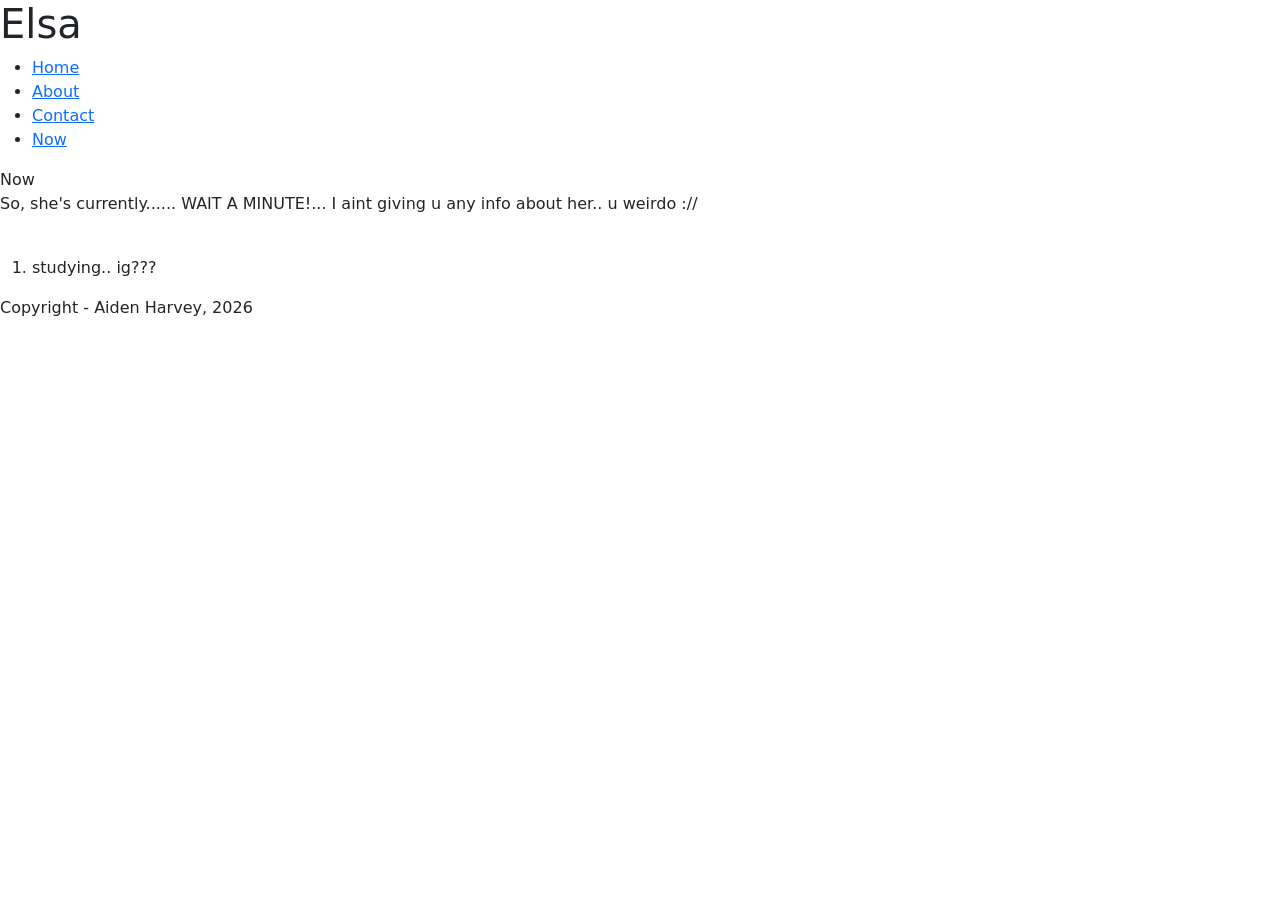
==== now.html @ 5ecaf50e "Create now.html" ====
<!DOCTYPE html>

<html lang="en">

    <head>
        <link href="https://cdn.jsdelivr.net/npm/bootstrap@5.3.8/dist/css/bootstrap.min.css" rel="stylesheet"
            integrity="sha384-sRIl4kxILFvY47J16cr9ZwB07vP4J8+LH7qKQnuqkuIAvNWLzeN8tE5YBujZqJLB" crossorigin="anonymous">
        <script src="https://cdn.jsdelivr.net/npm/bootstrap@5.3.8/dist/js/bootstrap.bundle.min.js"
            integrity="sha384-FKyoEForCGlyvwx9Hj09JcYn3nv7wiPVlz7YYwJrWVcXK/BmnVDxM+D2scQbITxI"
            crossorigin="anonymous"></script>
        <link href="styles.css" rel="stylesheet">
        <title>Aiden Harvey</title>
    </head>

    <body>
        <header>
            <h1>Elsa</h1>
            <nav>
                <ul>
                    <li><a href="./index.html">Home</a></li>
                    <li><a href="./about.html">About</a></li>
                    <li><a href="./contact.html">Contact</a></li>
                    <li><a href="./now.html">Now</a></li>
                </ul>
            </nav>
        </header>
        <main>
            <section>
               <hi>Now</hi>
               <p>So, she's currently...... WAIT A MINUTE!... I aint giving u any info about her.. u weirdo ://</p>
               <br>
               <ol>
                   <li>studying.. ig???</li>
               </ol>
            </section>
        </main>
        <footer>
            Copyright - Aiden Harvey, 2026
        </footer>
    </body>

</html>
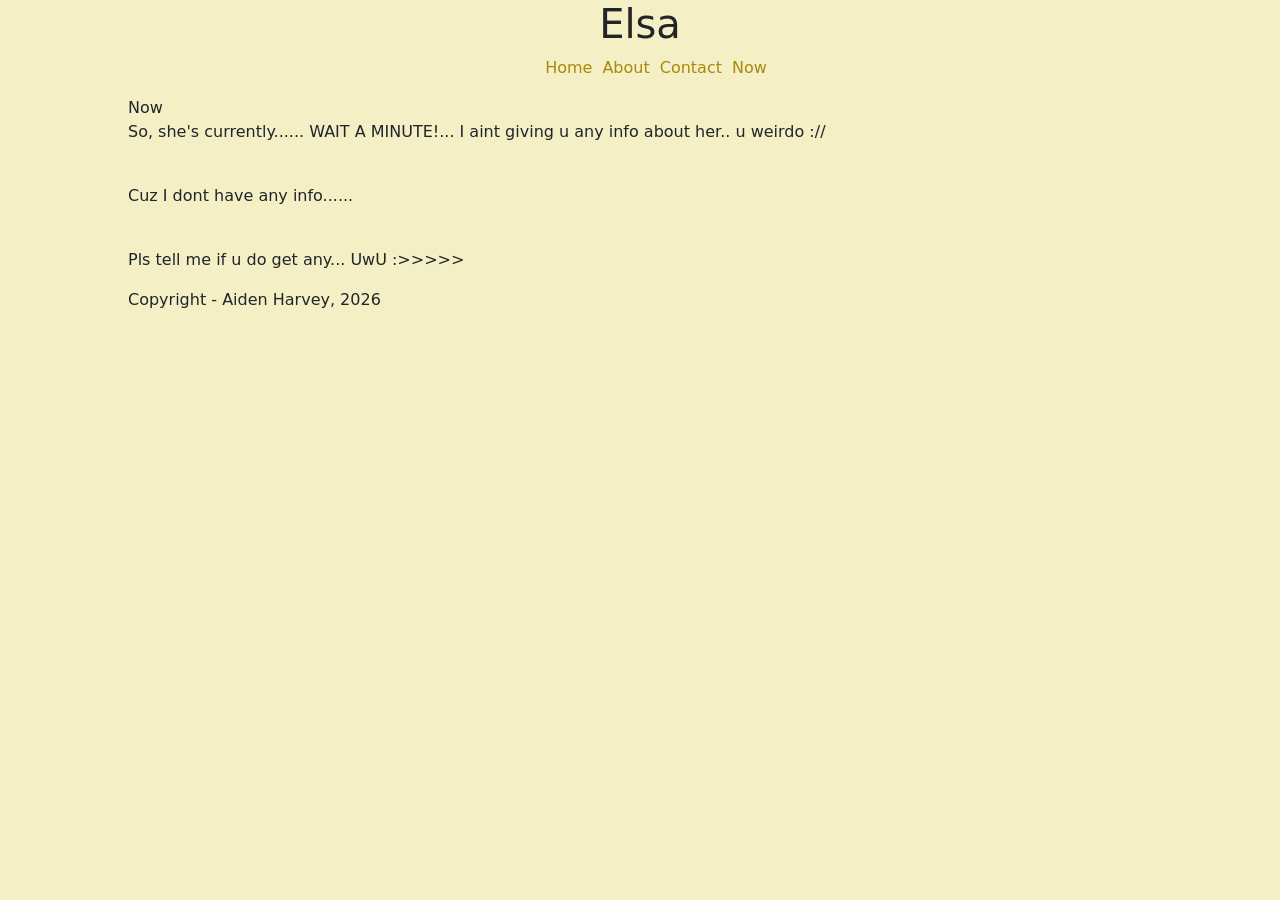
==== commit 31f200b8: "Update now.html" ====
--- a/now.html
+++ b/now.html
@@ -29,9 +29,9 @@
                <hi>Now</hi>
                <p>So, she's currently...... WAIT A MINUTE!... I aint giving u any info about her.. u weirdo ://</p>
                <br>
-               <ol>
-                   <li>studying.. ig???</li>
-               </ol>
+               <p> Cuz I dont have any info......</p>
+                <br>
+                <p>Pls tell me if u do get any... UwU :>>>>></p>
             </section>
         </main>
         <footer>
--- a/styles.css
+++ b/styles.css
@@ -0,0 +1,57 @@
+body {
+    margin: auto;
+    width : 80%;
+    background-color: #F5EFC6;
+}
+
+header {
+    text-align: center;
+}
+
+
+
+nav > ul {
+    list-style: none;
+    display: flex;
+    align-items: center;
+    justify-content: center;
+    gap: 10px;
+      color: #A8890C;
+}
+
+nav > ul > li > a{
+    text-decoration: none;
+      color: #A8890C;
+}
+
+.circle-photo{
+    border-radius: 50%
+}
+
+.btn-primary {
+    --bs-btn-bg: #A8890C;
+    --bs-btn-border-color: #A8890C;
+    --bs-btn-color: #fff;
+
+    --bs-btn-hover-bg: #8a7109;
+    --bs-btn-hover-border-color: #8a7109;
+    --bs-btn-hover-color: #fff;
+
+    --bs-btn-active-bg: #6f5b07;
+    --bs-btn-active-border-color: #6f5b07;
+    --bs-btn-active-color: #fff;
+}
+
+.icon-link {
+    color: #A8890C;
+    text-decoration-color: #A8890C;
+}
+
+.icon-link:hover {
+    color: #8a7109;
+    text-decoration-color: #8a7109;
+}
+.dark-mode {
+  background-color: #450F0D !important;
+  color: white !important;
+}
